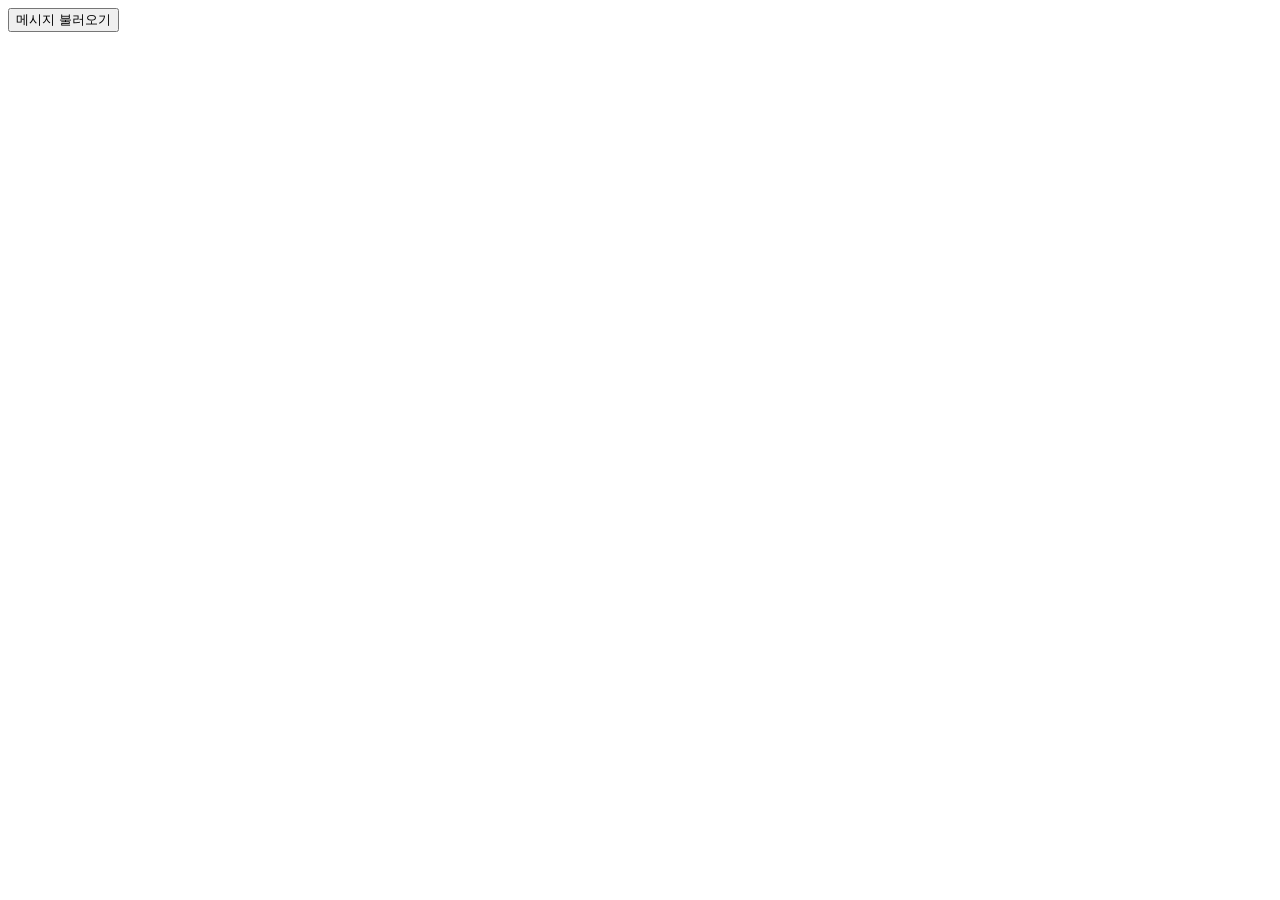
==== index.html @ 58577f4a "Add files via upload" ====
<!doctype html>
<html lang="ko">
<meta charset="UTF-8">
<title>Supabase 연결 테스트</title>

<button id="load">메시지 불러오기</button>
<p id="result" role="status"></p>

<script src="https://cdn.jsdelivr.net/npm/@supabase/supabase-js@2"></script>
<script>
  const db = window.supabase.createClient(
    "https://YOUR_PROJECT.supabase.co",
    "YOUR_PUBLISHABLE_KEY"
  );

  const result = document.querySelector("#result");

  document.querySelector("#load").addEventListener("click", async () => {
    result.textContent = "불러오는 중…";

    const { data, error } = await db.from("messages").select("text");

    result.textContent = error
      ? `조회 실패 (${error.message})`
      : data.map(message => message.text).join(", ") || "조회된 메시지가 없어요.";
  });
</script>
</html>
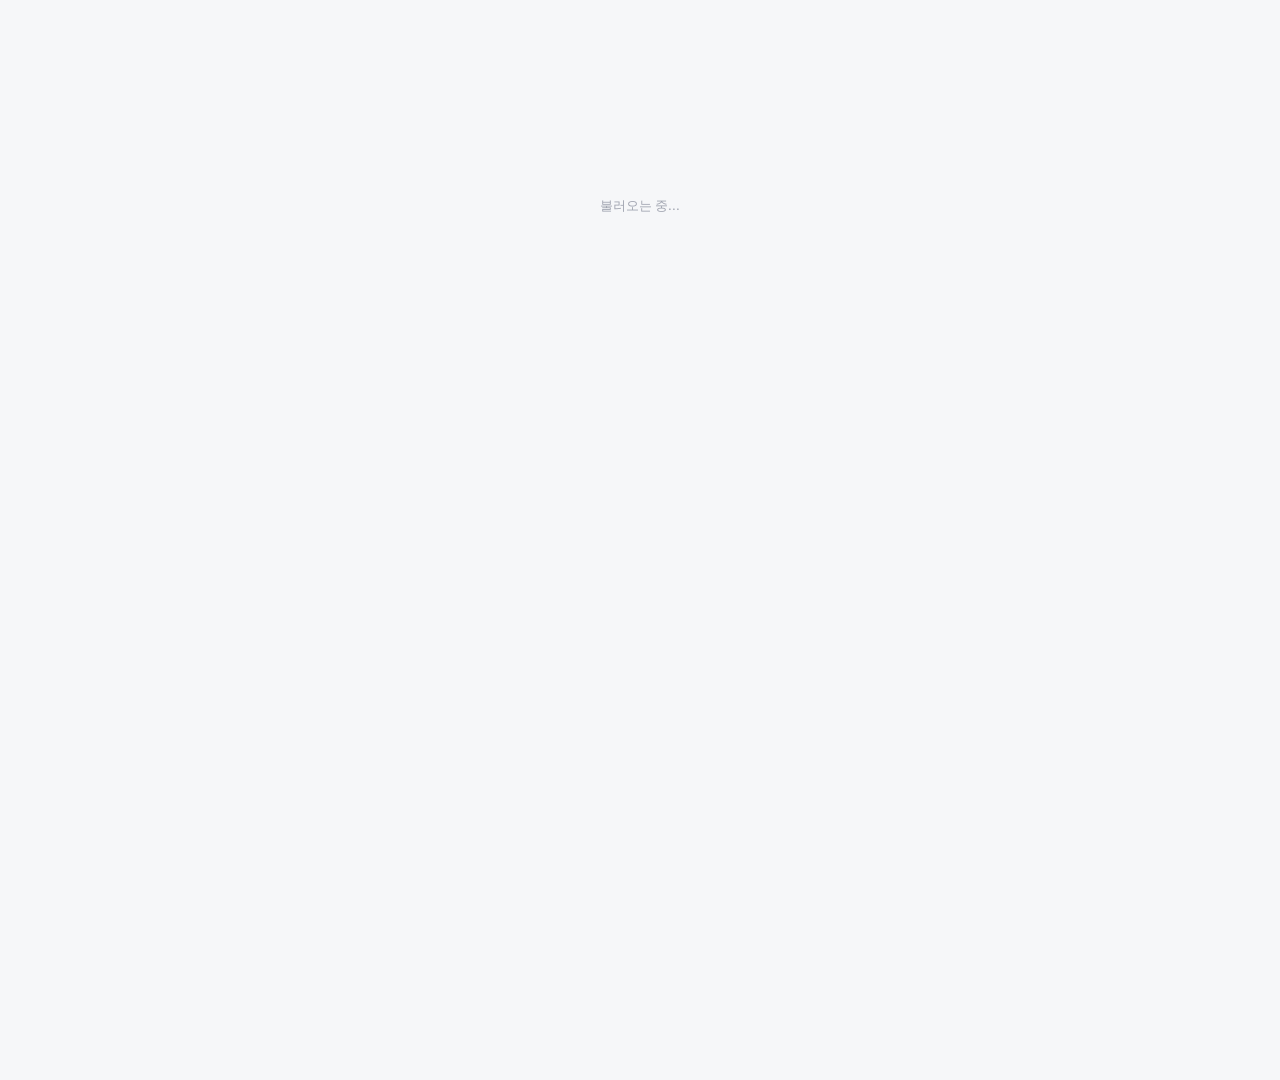
==== commit 08d1675d: "시작" ====
--- a/index.html
+++ b/index.html
@@ -1,28 +1,22 @@
-<!doctype html>
-<html lang="ko">
-<meta charset="UTF-8">
-<title>Supabase 연결 테스트</title>
-
-<button id="load">메시지 불러오기</button>
-<p id="result" role="status"></p>
-
-<script src="https://cdn.jsdelivr.net/npm/@supabase/supabase-js@2"></script>
-<script>
-  const db = window.supabase.createClient(
-    "https://YOUR_PROJECT.supabase.co",
-    "YOUR_PUBLISHABLE_KEY"
-  );
-
-  const result = document.querySelector("#result");
-
-  document.querySelector("#load").addEventListener("click", async () => {
-    result.textContent = "불러오는 중…";
-
-    const { data, error } = await db.from("messages").select("text");
-
-    result.textContent = error
-      ? `조회 실패 (${error.message})`
-      : data.map(message => message.text).join(", ") || "조회된 메시지가 없어요.";
-  });
-</script>
-</html>+<!doctype html>
+<html lang="ko">
+<head>
+  <meta charset="utf-8">
+  <meta name="viewport" content="width=device-width, initial-scale=1">
+  <title>NO:DI</title>
+  <link rel="preconnect" href="https://fonts.googleapis.com">
+  <link rel="stylesheet" href="https://fonts.googleapis.com/css2?family=Inter:wght@400;500;600;700;800&display=swap">
+  <link rel="stylesheet" href="https://cdn.jsdelivr.net/gh/orioncactus/pretendard@v1.3.9/dist/web/variable/pretendardvariable-dynamic-subset.min.css">
+  <link rel="stylesheet" href="css/tokens.css">
+  <link rel="stylesheet" href="css/base.css">
+  <link rel="stylesheet" href="css/layout.css">
+  <link rel="stylesheet" href="css/panels.css">
+  <link rel="stylesheet" href="css/nodi.css">
+  <script type="module" src="js/pages/index.js"></script>
+</head>
+<body>
+  <div id="root">
+    <div class="empty" style="margin-top: 20vh;">불러오는 중...</div>
+  </div>
+</body>
+</html>
--- a/css/tokens.css
+++ b/css/tokens.css
@@ -0,0 +1,109 @@
+/* 디자인 토큰 — 색상은 여기서만 정의하고 다른 CSS는 변수만 쓴다
+   NO:DI 디자인 (Figma '와씨톤' Page 4): 연회색 원근 그리드 배경 + 흰 플로팅 카드 + 보라 포인트 */
+:root {
+  /* 기본 */
+  --font: 'Inter', 'Pretendard Variable', Pretendard, -apple-system, BlinkMacSystemFont, 'Apple SD Gothic Neo', 'Malgun Gothic', 'Segoe UI', sans-serif;
+  --font-mono: ui-monospace, SFMono-Regular, Menlo, Consolas, monospace;
+  --bg: #F6F7F9;
+  --grid-line: rgba(70, 78, 120, 0.22);
+  --grid-line-soft: rgba(70, 78, 120, 0.10);
+  --canvas-bg: #FDFDFE;
+  --canvas-dot: #D9DBE2;
+  --surface: #FFFFFF;
+  --surface-2: #F6F6F8;
+  --surface-hover: #F2F2F6;
+  --border: #ECEDF1;
+  --border-strong: #D6D8DF;
+  --text: #0E1017;
+  --text-muted: #5E6270;
+  --text-faint: #A0A4B0;
+  --text-on-color: #FFFFFF;
+  --primary: #6C4FEF;
+  --primary-hover: #5A3CE0;
+  --primary-soft: #F1EEFE;
+  --primary-line: #CFC7F8;
+  --primary-grad: linear-gradient(180deg, #8F74F9 0%, #6A4CEB 100%);
+  --primary-glow: 0 0 0 3px rgba(143, 116, 249, 0.28), 0 10px 30px rgba(108, 79, 239, 0.22);
+  --danger: #DC2626;
+  --danger-soft: #FEF2F2;
+  --overlay: rgba(14, 16, 23, 0.38);
+  --shadow-sm: 0 1px 2px rgba(14, 16, 23, 0.04);
+  --shadow: 0 4px 16px rgba(14, 16, 23, 0.05);
+  --shadow-lg: 0 16px 40px rgba(14, 16, 23, 0.12);
+  --shadow-float: 0 8px 30px rgba(14, 16, 23, 0.05), 0 0 0 1px rgba(14, 16, 23, 0.03);
+  --focus-ring: 0 0 0 3px rgba(108, 79, 239, 0.22);
+
+  /* 노드 상태 (마인드맵: 기본은 연보라 테두리, 루트는 보라 채움) */
+  --node-border: #CFC7F8;
+  --edge: #C4C5CC;
+  --status-considering: #CFC7F8;
+  --status-considering-bg: #FFFFFF;
+  --status-adopted: #6C4FEF;
+  --status-adopted-bg: #F4F1FF;
+  --status-discarded: #C9CBD2;
+  --status-discarded-bg: #F4F4F6;
+  --candidate: #F59E0B;
+  --ai-badge: #7C3AED;
+  --selection: #6C4FEF;
+  --flash: rgba(124, 58, 237, 0.30);
+
+  /* 신호등 */
+  --signal-green: #22C55E;
+  --signal-yellow: #EAB308;
+  --signal-red: #EF4444;
+  --signal-off: #CBD5E1;
+  --signal-red-soft: #FEE2E2;
+
+  /* AI 말풍선 kind */
+  --bubble-praise: #16A34A;
+  --bubble-praise-bg: #F0FDF4;
+  --bubble-warning: #EA580C;
+  --bubble-warning-bg: #FFF7ED;
+  --bubble-suggestion: #2563EB;
+  --bubble-suggestion-bg: #EFF6FF;
+  --bubble-feedback: #4B5563;
+  --bubble-feedback-bg: #F9FAFB;
+  --bubble-gap: #7C3AED;
+  --bubble-gap-bg: #F5F3FF;
+
+  /* 커버리지 */
+  --cov-covered: #22C55E;
+  --cov-partial: #EAB308;
+  --cov-missing: #EF4444;
+
+  /* 실행 가능성 (1~5) */
+  --feas-low: #DC2626;
+  --feas-mid: #D97706;
+  --feas-high: #15803D;
+
+  /* 근거 칩: 요구사항 R* / 팀 경험 E* */
+  --ref-req: #4B5563;
+  --ref-req-bg: #F3F4F6;
+  --ref-exp: #0F766E;
+  --ref-exp-bg: #E6F6F4;
+
+  /* 실행 계획 범위 */
+  --scope-mvp: #15803D;
+  --scope-stretch: #2563EB;
+  --scope-out: #9CA3AF;
+  --banner-bg: #FFFBEB;
+  --banner-border: #FCD34D;
+
+  /* 간격 / 크기 */
+  --sp-1: 4px;
+  --sp-2: 8px;
+  --sp-3: 12px;
+  --sp-4: 16px;
+  --sp-5: 24px;
+  --sp-6: 32px;
+  --radius-sm: 8px;
+  --radius: 12px;
+  --radius-lg: 16px;
+  --radius-xl: 24px;
+  --sidebar-w: 232px;
+  --inspector-w: 320px;
+  --collapsed-w: 48px;
+  --topbar-h: 48px;
+  --topnav-h: 92px;
+  --node-w: 200px;
+}
--- a/css/base.css
+++ b/css/base.css
@@ -0,0 +1,149 @@
+*, *::before, *::after { box-sizing: border-box; }
+html, body { margin: 0; height: 100%; }
+body {
+  font-family: var(--font);
+  font-size: 14px;
+  line-height: 1.5;
+  color: var(--text);
+  background: var(--bg);
+  -webkit-font-smoothing: antialiased;
+  letter-spacing: -0.005em;
+}
+h1, h2, h3, h4, p { margin: 0; }
+a { color: var(--primary); text-decoration: none; }
+a:hover { text-decoration: underline; }
+ul { margin: 0; padding: 0; list-style: none; }
+button, input, select, textarea { font: inherit; color: inherit; }
+[hidden] { display: none !important; }
+
+/* 원근 그리드 배경 (천장 + 바닥, 소실점은 화면 가운데) — <div class="bg-grid"> 는 topnav.js 가 넣는다 */
+.bg-grid {
+  position: fixed; inset: 0; z-index: -1; overflow: hidden; pointer-events: none;
+  perspective: 420px; perspective-origin: 50% 50%;
+  background: var(--bg);
+}
+.bg-grid__plane {
+  position: absolute; left: -150%; width: 400%; height: 140vh;
+  background-image:
+    linear-gradient(to right, var(--grid-line) 1px, transparent 1px),
+    linear-gradient(to bottom, var(--grid-line) 1px, transparent 1px);
+  background-size: 110px 64px;
+  background-position: center top;
+}
+.bg-grid__plane--ceil {
+  top: 0; transform-origin: 50% 0; transform: rotateX(-84deg);
+  -webkit-mask-image: linear-gradient(to bottom, #000 0%, rgba(0,0,0,.6) 30%, transparent 75%);
+  mask-image: linear-gradient(to bottom, #000 0%, rgba(0,0,0,.6) 30%, transparent 75%);
+}
+.bg-grid__plane--floor {
+  bottom: 0; transform-origin: 50% 100%; transform: rotateX(86deg);
+  background-image:
+    linear-gradient(to right, var(--grid-line-soft) 1px, transparent 1px),
+    linear-gradient(to bottom, var(--grid-line-soft) 1px, transparent 1px);
+  background-size: 64px 40px; background-position: center bottom;
+  -webkit-mask-image: linear-gradient(to top, #000 0%, rgba(0,0,0,.7) 35%, transparent 80%);
+  mask-image: linear-gradient(to top, #000 0%, rgba(0,0,0,.7) 35%, transparent 80%);
+}
+.bg-grid::after {   /* 가운데를 하얗게 밝히는 안개 */
+  content: ''; position: absolute; inset: 0;
+  background: radial-gradient(ellipse 70% 38% at 50% 52%, rgba(255,255,255,.9) 0%, rgba(255,255,255,.55) 45%, transparent 75%);
+}
+
+/* 버튼 (알약형) */
+.btn {
+  display: inline-flex; align-items: center; justify-content: center; gap: var(--sp-1);
+  height: 34px; padding: 0 var(--sp-4);
+  border: 1px solid var(--border); border-radius: 999px;
+  background: var(--surface); cursor: pointer; white-space: nowrap; font-weight: 500;
+  transition: background .12s, border-color .12s, box-shadow .12s, transform .12s;
+  box-shadow: var(--shadow-sm);
+}
+.btn:hover { background: var(--surface-hover); text-decoration: none; }
+.btn:focus-visible { outline: none; box-shadow: var(--focus-ring); }
+.btn:disabled { opacity: .5; cursor: not-allowed; }
+.btn--primary { background: var(--primary-grad); border-color: transparent; color: var(--text-on-color); box-shadow: 0 4px 14px rgba(108, 79, 239, .28); }
+.btn--primary:hover { background: var(--primary-grad); filter: brightness(1.06); }
+.btn--danger { color: var(--danger); }
+.btn--danger:hover { background: var(--danger-soft); }
+.btn--ghost { border-color: transparent; background: transparent; box-shadow: none; }
+.btn--ghost:hover { background: var(--surface-hover); }
+.btn--sm { height: 28px; padding: 0 var(--sp-3); font-size: 12px; }
+.btn--lg { height: 48px; padding: 0 var(--sp-5); font-size: 15px; }
+.btn--soft { background: #EEEFF3; border-color: transparent; box-shadow: 0 1px 0 rgba(255,255,255,.8) inset, 0 6px 18px rgba(14,16,23,.06); }
+.btn--soft:hover { background: #E6E7EC; }
+.btn--block { width: 100%; }
+.btn--active { background: var(--primary-soft); border-color: var(--primary); color: var(--primary); }
+
+.icon-btn {
+  display: inline-flex; align-items: center; justify-content: center;
+  width: 28px; height: 28px; border: 0; border-radius: var(--radius-sm);
+  background: transparent; cursor: pointer; color: var(--text-muted);
+}
+.icon-btn:hover { background: var(--surface-hover); color: var(--text); }
+
+/* 입력 */
+.input, .select, .textarea {
+  width: 100%; padding: 8px var(--sp-3);
+  border: 1px solid var(--border); border-radius: var(--radius-sm);
+  background: var(--surface);
+}
+.select { padding-right: var(--sp-2); }
+.input:focus, .select:focus, .textarea:focus { outline: none; border-color: var(--primary); box-shadow: var(--focus-ring); }
+.textarea { resize: vertical; min-height: 80px; line-height: 1.5; }
+.field { display: flex; flex-direction: column; gap: var(--sp-1); margin-bottom: var(--sp-3); }
+.field > label { font-size: 12px; font-weight: 600; color: var(--text-muted); }
+.row { display: flex; gap: var(--sp-2); align-items: center; }
+.row--wrap { flex-wrap: wrap; }
+.grow { flex: 1; min-width: 0; }
+.muted { color: var(--text-muted); }
+.faint { color: var(--text-faint); }
+.small { font-size: 12px; }
+.ellipsis { overflow: hidden; text-overflow: ellipsis; white-space: nowrap; }
+.spacer { flex: 1; }
+
+/* 칩 / 배지 */
+.chip {
+  display: inline-flex; align-items: center; gap: 4px;
+  height: 22px; padding: 0 var(--sp-2); border-radius: 999px;
+  background: var(--surface-2); border: 1px solid var(--border); font-size: 12px;
+}
+.chip__x { border: 0; background: none; cursor: pointer; color: var(--text-faint); padding: 0; line-height: 1; }
+.chip__x:hover { color: var(--danger); }
+.dot { display: inline-block; width: 10px; height: 10px; border-radius: 50%; flex: none; }
+.avatar {
+  display: inline-flex; align-items: center; justify-content: center; flex: none;
+  width: 24px; height: 24px; border-radius: 50%;
+  color: var(--text-on-color); font-size: 11px; font-weight: 700;
+  border: 2px solid var(--surface);
+}
+
+/* 토스트 */
+.toasts {
+  position: fixed; left: 50%; bottom: var(--sp-5); transform: translateX(-50%);
+  display: flex; flex-direction: column; gap: var(--sp-2); z-index: 1000; pointer-events: none;
+}
+.toast {
+  padding: var(--sp-2) var(--sp-4); border-radius: var(--radius);
+  background: var(--text); color: var(--text-on-color); box-shadow: var(--shadow-lg);
+  font-size: 13px; animation: toast-in .18s ease-out;
+}
+.toast--error { background: var(--danger); }
+@keyframes toast-in { from { opacity: 0; transform: translateY(8px); } }
+
+/* 스피너 */
+.spinner {
+  display: inline-block; width: 16px; height: 16px; flex: none;
+  border: 2px solid var(--border); border-top-color: var(--primary); border-radius: 50%;
+  animation: spin .7s linear infinite;
+}
+@keyframes spin { to { transform: rotate(360deg); } }
+
+/* 빈 상태 */
+.empty { padding: var(--sp-4); text-align: center; color: var(--text-faint); font-size: 13px; }
+
+/* 설정 누락 안내 */
+.setup-error {
+  max-width: 560px; margin: 80px auto; padding: var(--sp-5);
+  background: var(--surface); border: 1px solid var(--border); border-radius: var(--radius-lg);
+}
+.setup-error code { font-family: var(--font-mono); background: var(--surface-2); padding: 1px 4px; border-radius: 4px; }
--- a/css/layout.css
+++ b/css/layout.css
@@ -0,0 +1,127 @@
+/* ───────── 공통 플로팅 헤더 (NO:DI) ───────── */
+.topnav { padding: 28px 44px 0; position: relative; z-index: 20; }
+.topnav__bar {
+  display: grid; grid-template-columns: 1fr auto 1fr; align-items: center;
+  height: 92px; padding: 0 26px 0 30px; max-width: 1352px; margin: 0 auto;
+  background: rgba(255, 255, 255, .96); border-radius: 46px;
+  box-shadow: 0 0 0 6px rgba(255, 255, 255, .55), 0 0 0 7px rgba(14, 16, 23, .03), var(--shadow);
+}
+.logo { display: inline-flex; align-items: center; gap: 8px; font-weight: 800; font-size: 22px; letter-spacing: -0.02em; color: var(--text); justify-self: start; }
+.logo:hover { text-decoration: none; }
+.logo__mark { flex: none; }
+.topnav__links { display: flex; align-items: center; gap: 18px; }
+.topnav__link {
+  display: inline-flex; align-items: center; height: 34px; padding: 0 15px; border-radius: 999px;
+  color: var(--text); font-size: 14px; font-weight: 500; transition: background .12s, color .12s;
+}
+.topnav__link:hover { background: var(--surface-hover); text-decoration: none; }
+.topnav__link--on, .topnav__link--on:hover {
+  background: var(--primary-grad); color: var(--text-on-color);
+  box-shadow: 0 0 0 1px rgba(108, 79, 239, .25), 0 4px 12px rgba(108, 79, 239, .30);
+}
+.topnav__auth { display: flex; align-items: center; gap: 22px; justify-self: end; min-width: 0; }
+.topnav__signin, .topnav__user { border: 0; background: none; cursor: pointer; font-size: 14px; font-weight: 500; max-width: 160px; }
+.topnav__user { cursor: default; color: var(--text-muted); }
+.topnav__cta { height: 42px; padding: 0 17px; font-size: 14px; font-weight: 600; box-shadow: 0 0 0 1px var(--border), 0 2px 8px rgba(14, 16, 23, .04); border-color: transparent; }
+@media (max-width: 900px) {
+  .topnav { padding: 12px 12px 0; }
+  .topnav__bar { grid-template-columns: auto 1fr; height: auto; padding: 12px 16px; border-radius: 28px; row-gap: 8px; }
+  .topnav__links { grid-column: 1 / -1; grid-row: 2; justify-content: space-between; gap: 4px; }
+  .topnav__auth { gap: 8px; }
+  .topnav__user { display: none; }
+}
+
+/* ───────── 페이지 공통 (index / me) ───────── */
+.page { max-width: 1440px; margin: 0 auto; padding: 48px 24px 64px; }
+.page--narrow { max-width: 1120px; }
+.page__header { display: flex; align-items: center; gap: var(--sp-3); margin-bottom: var(--sp-5); }
+.page__title { font-size: 26px; font-weight: 700; letter-spacing: -0.02em; }
+.page__eyebrow { color: var(--primary); font-size: 13px; font-weight: 500; margin-bottom: 6px; }
+.card {
+  background: var(--surface); border: 1px solid var(--border); border-radius: var(--radius-lg);
+  padding: var(--sp-5); box-shadow: var(--shadow);
+}
+.card__title { font-size: 16px; font-weight: 700; margin-bottom: var(--sp-3); }
+.grid { display: grid; gap: var(--sp-5); }
+.grid--2 { grid-template-columns: repeat(2, minmax(0, 1fr)); }
+.grid--3 { grid-template-columns: repeat(3, minmax(0, 1fr)); }
+.grid--cards { grid-template-columns: repeat(auto-fill, minmax(280px, 1fr)); gap: 40px; }
+@media (max-width: 760px) {
+  .grid--2, .grid--3 { grid-template-columns: 1fr; }
+  .grid--cards { gap: var(--sp-4); }
+  .page { padding: 28px 16px 48px; }
+}
+
+/* ───────── app.html: 헤더 아래 [왼쪽 메뉴 | 보드 | 오른쪽 패널] ───────── */
+.app-page { height: 100vh; display: flex; flex-direction: column; overflow: hidden; }
+.app {
+  flex: 1; min-height: 0;
+  display: grid; grid-template-columns: var(--sidebar-w) minmax(0, 1fr) var(--inspector-w);
+  gap: 32px; padding: 40px 24px 24px;
+}
+.app--right-collapsed { grid-template-columns: var(--sidebar-w) minmax(0, 1fr) var(--collapsed-w); }
+.app--page { grid-template-columns: var(--sidebar-w) minmax(0, 1fr); }
+.app--page .app__right { display: none; }
+
+.app__left { display: flex; flex-direction: column; gap: var(--sp-4); min-width: 0; min-height: 0; }
+.app__center { position: relative; display: flex; flex-direction: column; min-width: 0; min-height: 0; gap: var(--sp-3); }
+.app__right {
+  display: flex; flex-direction: column; min-width: 0; min-height: 0; overflow: hidden;
+  background: var(--surface); border-radius: var(--radius-xl); box-shadow: var(--shadow-float);
+}
+
+.panel-scroll { flex: 1; overflow-y: auto; overflow-x: hidden; }
+.panel-collapse {
+  display: flex; align-items: center; justify-content: flex-start;
+  height: 40px; padding: 0 var(--sp-2); border-bottom: 1px solid var(--border); flex: none;
+}
+.app--right-collapsed .app__right .panel-scroll { display: none; }
+.app--right-collapsed .app__right .panel-collapse { justify-content: center; }
+.collapsed-icons { display: none; flex-direction: column; align-items: center; gap: var(--sp-2); padding: var(--sp-2) 0; }
+.app--right-collapsed .app__right .collapsed-icons { display: flex; }
+
+/* 보드: 둥근 흰 패널 (캔버스 / 페이지 뷰) */
+.board {
+  position: relative; flex: 1; min-height: 0; display: flex; flex-direction: column;
+  background: var(--canvas-bg); border-radius: var(--radius-xl); overflow: hidden;
+  box-shadow: 0 0 0 2px #ECEBF4, 0 0 0 7px rgba(255, 255, 255, .6), var(--shadow);
+}
+.board--page {
+  background-color: var(--canvas-bg);
+  background-image: radial-gradient(var(--canvas-dot) 1.6px, transparent 1.7px);
+  background-size: 26px 26px; background-position: 13px 13px;
+  overflow-y: auto; padding: 48px 56px;
+}
+@media (max-width: 1100px) {
+  .app { grid-template-columns: 200px minmax(0, 1fr); }
+  .app__right { display: none; }
+  .board--page { padding: 24px; }
+}
+@media (max-width: 760px) {
+  .app-page { height: auto; overflow: visible; }
+  .app { grid-template-columns: 1fr; padding: 16px; gap: 16px; }
+  .board { min-height: 70vh; }
+}
+
+/* 보드 위 프로젝트 제목 줄 */
+.proj-bar { display: flex; align-items: center; gap: var(--sp-3); min-height: 32px; padding: 0 4px; flex-wrap: wrap; }
+
+/* 상단 바 (breadcrumb + 툴바) — 보드 안쪽 위에 떠 있는 줄 */
+.topbar {
+  display: flex; align-items: center; gap: var(--sp-2);
+  padding: 14px 18px 0; flex: none; min-width: 0;
+}
+.breadcrumb { display: flex; align-items: center; gap: 4px; min-width: 0; overflow: hidden; font-size: 13px; }
+.breadcrumb__item { border: 0; background: none; padding: 3px 8px; border-radius: 999px; cursor: pointer; color: var(--text-muted); white-space: nowrap; max-width: 180px; overflow: hidden; text-overflow: ellipsis; }
+.breadcrumb__item:hover { background: var(--surface-hover); color: var(--text); }
+.breadcrumb__item--current { color: var(--text); font-weight: 600; cursor: default; }
+.breadcrumb__item--current:hover { background: none; }
+.breadcrumb__sep { color: var(--text-faint); }
+
+.toolbar {
+  display: flex; align-items: center; gap: var(--sp-2); flex-wrap: wrap;
+  padding: 10px 18px 12px; flex: none; border-bottom: 1px solid var(--border);
+}
+.toolbar__group { display: flex; align-items: center; gap: var(--sp-1); }
+.toolbar__sep { width: 1px; height: 20px; background: var(--border); }
+.toolbar .select { width: auto; height: 28px; padding: 0 var(--sp-2); border-radius: 999px; font-size: 12px; }
--- a/css/panels.css
+++ b/css/panels.css
@@ -0,0 +1,298 @@
+/* ───────── 왼쪽 사이드바 ───────── */
+.proj-head { padding: var(--sp-3); border-bottom: 1px solid var(--border); }
+.proj-head__name { font-size: 15px; font-weight: 800; word-break: break-word; }
+.proj-head__meta { display: flex; align-items: center; gap: var(--sp-2); margin-top: 4px; font-size: 12px; color: var(--text-muted); flex-wrap: wrap; }
+.dday { font-weight: 800; color: var(--primary); }
+.dday--urgent { color: var(--danger); }
+.invite { font-family: var(--font-mono); font-size: 12px; cursor: pointer; border: 1px dashed var(--border-strong); background: var(--surface-2); border-radius: 4px; padding: 0 6px; }
+.invite:hover { border-color: var(--primary); color: var(--primary); }
+
+.nav-link {
+  display: flex; align-items: center; gap: var(--sp-2); width: 100%;
+  padding: 8px var(--sp-3); border: 0; background: none; cursor: pointer; text-align: left; font-weight: 600;
+  color: var(--text);
+}
+.nav-link:hover { background: var(--surface-hover); text-decoration: none; }
+
+.side-sec { border-top: 1px solid var(--border); }
+.side-sec > summary {
+  display: flex; align-items: center; gap: var(--sp-2);
+  padding: 8px var(--sp-3); cursor: pointer; font-weight: 600; list-style: none; user-select: none;
+}
+.side-sec > summary::-webkit-details-marker { display: none; }
+.side-sec > summary::after { content: '▸'; margin-left: auto; color: var(--text-faint); transition: transform .12s; }
+.side-sec[open] > summary::after { transform: rotate(90deg); }
+.side-sec > summary:hover { background: var(--surface-hover); }
+.side-sec__body { padding: 0 var(--sp-3) var(--sp-3); }
+.side-sec__count { font-size: 11px; color: var(--text-faint); font-weight: 500; }
+
+/* 노드 트리 아웃라인 */
+.tree { font-size: 13px; }
+.tree__item {
+  display: flex; align-items: center; gap: 4px; padding: 3px 4px; border-radius: 4px; cursor: pointer;
+  white-space: nowrap; overflow: hidden;
+}
+.tree__item:hover { background: var(--surface-hover); }
+.tree__item--selected { background: var(--primary-soft); color: var(--primary); }
+.tree__item--discarded { color: var(--text-faint); text-decoration: line-through; }
+.tree__status { width: 8px; height: 8px; border-radius: 2px; flex: none; border: 2px solid var(--status-considering); }
+.tree__status--adopted { background: var(--status-adopted); border-color: var(--status-adopted); }
+.tree__status--discarded { background: var(--status-discarded); border-color: var(--status-discarded); }
+.tree__label { overflow: hidden; text-overflow: ellipsis; }
+
+/* 요구사항 */
+.req-group { margin-top: var(--sp-2); }
+.req-group__title { font-size: 11px; font-weight: 700; color: var(--text-faint); text-transform: uppercase; margin-bottom: 2px; }
+.req {
+  display: flex; align-items: flex-start; gap: 6px; padding: 4px; border-radius: 4px; font-size: 12px;
+}
+.req:hover { background: var(--surface-hover); }
+.req__imp { flex: none; border: 0; cursor: pointer; font-size: 10px; font-weight: 800; padding: 1px 4px; border-radius: 4px; margin-top: 1px; }
+.req__imp--3 { background: var(--danger-soft); color: var(--danger); }
+.req__imp--2 { background: var(--primary-soft); color: var(--primary); }
+.req__imp--1 { background: var(--surface-2); color: var(--text-muted); }
+.req__text { flex: 1; min-width: 0; word-break: break-word; cursor: text; }
+.req__cov { flex: none; width: 10px; height: 10px; border-radius: 50%; margin-top: 4px; cursor: pointer; }
+.req__cov--covered { background: var(--cov-covered); }
+.req__cov--partial { background: var(--cov-partial); }
+.req__cov--missing { background: var(--cov-missing); }
+.req__del { visibility: hidden; }
+.req:hover .req__del { visibility: visible; }
+
+/* 링크 */
+.link-item { display: flex; align-items: center; gap: 6px; padding: 4px; border-radius: 4px; font-size: 13px; }
+.link-item:hover { background: var(--surface-hover); }
+.link-item__icon { flex: none; width: 18px; text-align: center; }
+.link-item a { flex: 1; min-width: 0; overflow: hidden; text-overflow: ellipsis; white-space: nowrap; color: var(--text); }
+.link-item .icon-btn { visibility: hidden; width: 22px; height: 22px; }
+.link-item:hover .icon-btn { visibility: visible; }
+
+/* 신호등 */
+.signal-btns { display: grid; grid-template-columns: repeat(3, 1fr); gap: 4px; }
+.signal-btn {
+  display: flex; flex-direction: column; align-items: center; gap: 2px; padding: 6px 0;
+  border: 1px solid var(--border); border-radius: var(--radius-sm); background: var(--surface); cursor: pointer; font-size: 11px;
+}
+.signal-btn:hover { background: var(--surface-hover); }
+.signal-btn--on { border-color: var(--primary); background: var(--primary-soft); font-weight: 700; }
+.signal-light { width: 14px; height: 14px; border-radius: 50%; }
+.signal-light--green { background: var(--signal-green); }
+.signal-light--yellow { background: var(--signal-yellow); }
+.signal-light--red { background: var(--signal-red); }
+.signal-light--off { background: var(--signal-off); }
+.signal-time { display: flex; justify-content: space-between; font-size: 12px; color: var(--text-muted); margin-top: 6px; }
+
+/* ───────── 오른쪽 패널 ───────── */
+.panel-title { padding: var(--sp-3); font-weight: 800; font-size: 14px; border-bottom: 1px solid var(--border); display: flex; align-items: center; gap: var(--sp-2); }
+.panel-sec { padding: var(--sp-3); border-bottom: 1px solid var(--border); }
+.panel-sec__title { font-size: 12px; font-weight: 700; color: var(--text-muted); margin-bottom: var(--sp-2); display: flex; align-items: center; }
+
+/* 팀원 */
+.member { border-bottom: 1px solid var(--border); }
+.member > summary {
+  display: flex; align-items: center; gap: var(--sp-2); padding: 10px var(--sp-3); cursor: pointer; list-style: none;
+  transition: background .1s;
+}
+.member > summary::-webkit-details-marker { display: none; }
+.member > summary:hover { background: var(--surface-hover); }
+.member--drop > summary { background: var(--primary-soft); box-shadow: inset 0 0 0 2px var(--primary); }
+.member--red > summary { background: var(--signal-red-soft); }
+.member--help > summary { animation: help-pulse 1s ease-in-out 4; }
+@keyframes help-pulse { 50% { background: var(--signal-red-soft); } }
+.member__name { font-weight: 700; }
+.member__role { font-size: 11px; color: var(--text-muted); }
+.member__temp { margin-left: auto; font-size: 12px; font-weight: 700; color: var(--bubble-warning); white-space: nowrap; }
+.member__body { padding: 0 var(--sp-3) var(--sp-3); font-size: 13px; }
+.member__msg { padding: 6px var(--sp-2); background: var(--surface-2); border-radius: var(--radius-sm); margin-bottom: var(--sp-2); font-size: 12px; }
+.progress { height: 6px; border-radius: 3px; background: var(--surface-2); overflow: hidden; }
+.progress__bar { height: 100%; background: var(--signal-green); }
+.task { display: flex; align-items: center; gap: 6px; padding: 3px 0; cursor: pointer; }
+.task:hover .task__title { color: var(--primary); }
+.task__state { font-size: 10px; font-weight: 700; padding: 0 5px; border-radius: 4px; background: var(--surface-2); color: var(--text-muted); flex: none; }
+.task__state--doing { background: var(--bubble-suggestion-bg); color: var(--bubble-suggestion); }
+.task__state--done { background: var(--bubble-praise-bg); color: var(--bubble-praise); }
+.task__title { overflow: hidden; text-overflow: ellipsis; white-space: nowrap; }
+.drop-hint { padding: var(--sp-3); font-size: 12px; color: var(--text-faint); }
+
+/* Inspector */
+.insp-title {
+  width: 100%; border: 1px solid transparent; border-radius: var(--radius-sm); padding: 4px 6px;
+  font-size: 16px; font-weight: 800; background: transparent;
+}
+.insp-title:hover { border-color: var(--border); }
+.insp-title:focus { outline: none; border-color: var(--primary); background: var(--surface); }
+.insp-desc { border-color: transparent; background: transparent; min-height: 64px; }
+.insp-desc:hover { border-color: var(--border); }
+.status-btns { display: grid; grid-template-columns: repeat(3, 1fr); gap: 4px; }
+.status-btn { height: 32px; border: 1px solid var(--border); border-radius: var(--radius-sm); background: var(--surface); cursor: pointer; font-weight: 600; }
+.status-btn:hover { background: var(--surface-hover); }
+.status-btn--adopted.status-btn--on { background: var(--status-adopted-bg); border-color: var(--status-adopted); color: var(--status-adopted); }
+.status-btn--considering.status-btn--on { background: var(--surface); border-color: var(--status-considering); color: var(--text); box-shadow: inset 0 0 0 1px var(--status-considering); }
+.status-btn--discarded.status-btn--on { background: var(--status-discarded-bg); border-color: var(--status-discarded); color: var(--text-muted); }
+.assignee { display: flex; align-items: center; gap: 6px; padding: 4px 0; }
+.assignee .select { width: auto; height: 26px; padding: 0 4px; font-size: 12px; }
+.comment-item { padding: 6px var(--sp-2); border-radius: var(--radius-sm); margin-bottom: 4px; font-size: 12px; border-left: 3px solid var(--bubble-feedback); background: var(--surface-2); }
+.comment-item--praise { border-color: var(--bubble-praise); }
+.comment-item--warning { border-color: var(--bubble-warning); }
+.comment-item--suggestion { border-color: var(--bubble-suggestion); }
+.comment-item--gap { border-color: var(--bubble-gap); }
+.comment-item__body { white-space: pre-wrap; }
+.stack { display: flex; flex-direction: column; gap: var(--sp-2); }
+
+/* ───────── 모달 ───────── */
+.modal-backdrop {
+  position: fixed; inset: 0; z-index: 800; background: var(--overlay);
+  display: flex; align-items: center; justify-content: center; padding: var(--sp-4);
+  animation: fade-in .12s;
+}
+@keyframes fade-in { from { opacity: 0; } }
+.modal {
+  width: 100%; max-width: 520px; max-height: calc(100vh - 32px); display: flex; flex-direction: column;
+  background: var(--surface); border-radius: var(--radius-lg); box-shadow: var(--shadow-lg);
+}
+.modal--wide { max-width: 760px; }
+.modal__head { display: flex; align-items: center; gap: var(--sp-2); padding: var(--sp-4) var(--sp-4) var(--sp-2); }
+.modal__title { font-size: 17px; font-weight: 800; flex: 1; }
+.modal__body { padding: var(--sp-2) var(--sp-4); overflow-y: auto; }
+.modal__foot { display: flex; justify-content: flex-end; gap: var(--sp-2); padding: var(--sp-3) var(--sp-4) var(--sp-4); }
+.progress-msg { display: flex; align-items: center; gap: var(--sp-3); padding: var(--sp-4) 0; }
+.cov-row { display: flex; gap: var(--sp-2); align-items: flex-start; padding: 6px 0; border-bottom: 1px solid var(--border); font-size: 13px; }
+.cov-row:last-child { border-bottom: 0; }
+.cov-row .req__cov { margin-top: 5px; }
+.summary-box { padding: var(--sp-3); background: var(--primary-soft); border-radius: var(--radius); margin-bottom: var(--sp-3); white-space: pre-wrap; }
+.check-row { display: flex; gap: var(--sp-2); align-items: flex-start; padding: var(--sp-2); border: 1px solid var(--border); border-radius: var(--radius-sm); margin-bottom: 6px; cursor: pointer; }
+.check-row input { margin-top: 3px; }
+.tabs { display: flex; gap: 4px; margin-bottom: var(--sp-3); }
+.drop-zone {
+  border: 2px dashed var(--border-strong); border-radius: var(--radius); padding: var(--sp-5);
+  text-align: center; color: var(--text-muted); cursor: pointer;
+}
+.drop-zone:hover, .drop-zone--over { border-color: var(--primary); color: var(--primary); background: var(--primary-soft); }
+
+/* ───────── index.html ───────── */
+.login { max-width: 400px; margin: 10vh auto; }
+.login .logo { font-size: 36px; text-align: center; }
+.login__tagline { text-align: center; color: var(--text-muted); margin: var(--sp-2) 0 var(--sp-5); white-space: pre-line; }
+.divider { display: flex; align-items: center; gap: var(--sp-2); color: var(--text-faint); font-size: 12px; margin: var(--sp-3) 0; }
+.divider::before, .divider::after { content: ''; flex: 1; height: 1px; background: var(--border); }
+.proj-card { display: flex; flex-direction: column; gap: 4px; cursor: pointer; transition: box-shadow .12s, border-color .12s; color: var(--text); }
+.proj-card:hover { border-color: var(--primary); box-shadow: var(--shadow); text-decoration: none; }
+.proj-card__name { font-size: 16px; font-weight: 800; }
+.proj-card__meta { font-size: 12px; color: var(--text-muted); display: flex; gap: var(--sp-2); }
+
+/* ───────── me.html ───────── */
+.kanban { display: grid; grid-template-columns: repeat(3, minmax(0, 1fr)); gap: var(--sp-3); }
+.kanban__col { background: var(--surface-2); border-radius: var(--radius); padding: var(--sp-2); min-height: 120px; }
+.kanban__title { font-size: 12px; font-weight: 800; color: var(--text-muted); padding: 4px; display: flex; gap: 4px; }
+.kcard { background: var(--surface); border: 1px solid var(--border); border-radius: var(--radius-sm); padding: var(--sp-2); margin-top: var(--sp-2); }
+.kcard__title { font-weight: 700; font-size: 13px; }
+.kcard__actions { display: flex; gap: 4px; margin-top: 6px; }
+.bar-row { display: flex; align-items: center; gap: var(--sp-2); font-size: 12px; margin-bottom: 6px; }
+.bar-row__label { width: 72px; flex: none; }
+.bar-row__track { flex: 1; height: 10px; background: var(--surface-2); border-radius: 5px; overflow: hidden; }
+.bar-row__fill { height: 100%; border-radius: 5px; }
+.bar-row__fill--green { background: var(--signal-green); }
+.bar-row__fill--yellow { background: var(--signal-yellow); }
+.bar-row__fill--red { background: var(--signal-red); }
+.bar-row__value { width: 64px; text-align: right; font-variant-numeric: tabular-nums; color: var(--text-muted); }
+.feed-item { padding: 6px 0; border-bottom: 1px solid var(--border); font-size: 13px; display: flex; gap: var(--sp-2); }
+.feed-item:last-child { border-bottom: 0; }
+.feed-item__time { margin-left: auto; color: var(--text-faint); font-size: 12px; white-space: nowrap; }
+@media (max-width: 760px) { .kanban { grid-template-columns: 1fr; } }
+
+/* Inspector 탭 */
+.insp-tabs { display: flex; gap: 4px; padding: var(--sp-2) var(--sp-3) 0; border-bottom: 1px solid var(--border); }
+.insp-tab {
+  border: 0; background: none; cursor: pointer; padding: 6px 10px; font-weight: 700; font-size: 13px;
+  color: var(--text-muted); border-bottom: 2px solid transparent; margin-bottom: -1px;
+}
+.insp-tab:hover { color: var(--text); }
+.insp-tab--on { color: var(--primary); border-bottom-color: var(--primary); }
+.insp-tab__feas { font-size: 11px; color: var(--text-faint); }
+
+/* 실행 계획 (F15) */
+.plan { font-size: 13px; }
+.plan-banner {
+  font-size: 12px; padding: 6px var(--sp-2); margin-bottom: var(--sp-2); border-radius: var(--radius-sm);
+  background: var(--surface-2); border: 1px solid var(--border);
+}
+.plan-banner--stale { background: var(--banner-bg); border-color: var(--banner-border); }
+.plan-feas { display: flex; align-items: center; gap: var(--sp-2); }
+.plan-feas__label { font-weight: 700; }
+.plan-feas__dots { font-size: 14px; letter-spacing: 2px; }
+.plan-sec__title { font-size: 12px; font-weight: 700; color: var(--text-muted); margin: var(--sp-3) 0 var(--sp-1); padding-top: var(--sp-2); border-top: 1px dashed var(--border); }
+.plan-item { padding: 6px 0; border-bottom: 1px solid var(--border); }
+.plan-item:last-child { border-bottom: 0; }
+.plan-item__title { font-weight: 700; }
+.plan-scope { padding: 4px 0 4px var(--sp-2); border-left: 3px solid var(--border); margin-bottom: 6px; }
+.plan-scope--mvp { border-color: var(--scope-mvp); }
+.plan-scope--stretch { border-color: var(--scope-stretch); }
+.plan-scope--out { border-color: var(--scope-out); color: var(--text-muted); }
+.plan-scope__label { font-size: 12px; font-weight: 700; }
+.plan-list { margin: 2px 0 0; padding-left: 18px; }
+.plan-list__item { font-weight: 600; }
+.plan-risk { padding: 4px 0; }
+.rows-editor__row { margin-bottom: 4px; }
+.rows-editor__row .input { min-width: 0; }
+
+/* 경험 카드 (F16) */
+.exp-list { display: flex; flex-direction: column; gap: 6px; }
+.exp-card {
+  display: flex; align-items: flex-start; gap: var(--sp-2); padding: var(--sp-2);
+  border: 1px solid var(--border); border-radius: var(--radius-sm); background: var(--surface);
+}
+.exp-card__icon { font-size: 18px; line-height: 1.2; }
+.exp-card__title { font-weight: 700; }
+.exp-card__level { font-weight: 400; font-size: 12px; color: var(--ref-exp); }
+.exp-form { padding: var(--sp-2); border: 1px dashed var(--border-strong); border-radius: var(--radius-sm); background: var(--surface-2); }
+.exp-chip {
+  display: inline-flex; align-items: center; gap: 2px; font-size: 11px; padding: 1px 6px; border-radius: 999px;
+  background: var(--ref-exp-bg); color: var(--ref-exp); cursor: help; max-width: 100%;
+  overflow: hidden; text-overflow: ellipsis; white-space: nowrap;
+}
+.exp-chip__level { font-size: 9px; letter-spacing: 1px; }
+.member__exp-title { font-size: 11px; font-weight: 700; color: var(--text-muted); margin: var(--sp-2) 0 4px; }
+.chip--sm { height: 18px; font-size: 11px; padding: 0 6px; }
+.team-exp {
+  display: flex; align-items: center; gap: var(--sp-2); padding: var(--sp-2); margin-bottom: var(--sp-2);
+  border-radius: var(--radius-sm); background: var(--ref-exp-bg);
+}
+.team-exp--empty { background: var(--banner-bg); }
+
+/* ───────── IA v2: HOME 탭 (index.html) ───────── */
+.section-title { font-size: 15px; font-weight: 800; margin: var(--sp-5) 0 var(--sp-3); }
+.stat-row { display: grid; grid-template-columns: repeat(3, minmax(0, 1fr)); gap: var(--sp-3); margin-top: var(--sp-3); }
+.stat { background: var(--surface); border: 1px solid var(--border); border-radius: var(--radius); padding: var(--sp-3) var(--sp-4); }
+.stat__num { font-size: 24px; font-weight: 900; font-variant-numeric: tabular-nums; }
+.stat__label { font-size: 12px; color: var(--text-muted); }
+.proj-card--past { opacity: .75; }
+.proj-card__progress { display: flex; align-items: center; gap: var(--sp-2); margin-top: 4px; }
+.proj-card__progress .progress { flex: 1; }
+.clamp-2 { display: -webkit-box; -webkit-line-clamp: 2; -webkit-box-orient: vertical; overflow: hidden; }
+.grid--account { grid-template-columns: minmax(0, 1fr) minmax(0, 2fr); }
+.stack-lg { display: flex; flex-direction: column; gap: var(--sp-4); }
+.member-row { display: flex; align-items: center; gap: var(--sp-2); padding: var(--sp-2) 0; border-bottom: 1px solid var(--border); }
+.member-row:last-child { border-bottom: 0; }
+.input--sm { height: 28px; font-size: 12px; margin-top: 2px; }
+.req-preview { padding-left: 20px; margin: 0; font-size: 13px; }
+.req-preview li { margin-bottom: 2px; }
+@media (max-width: 760px) {
+  .page__header { flex-wrap: wrap; }
+  .grid--account { grid-template-columns: 1fr; }
+  .stat-row { grid-template-columns: repeat(3, minmax(0, 1fr)); gap: var(--sp-2); }
+}
+
+/* ───────── IA v2: 프로젝트 상세 사이드바 영역 ───────── */
+.side-group {
+  padding: var(--sp-3) 12px 4px; font-size: 11px; font-weight: 800; letter-spacing: .02em;
+  color: var(--text-faint); border-top: 1px solid var(--border);
+}
+.link-group + .link-group { margin-top: 6px; }
+.like-row { display: flex; align-items: center; gap: 6px; padding: 3px 0; font-size: 13px; }
+
+/* 할 일 목록 (node_tasks) */
+.todo { display: flex; align-items: center; gap: 6px; padding: 3px 0; font-size: 13px; cursor: pointer; }
+.todo input[type="checkbox"] { flex: none; }
+.todo__text { flex: 1; min-width: 0; overflow-wrap: anywhere; }
+.todo--done .todo__text { text-decoration: line-through; color: var(--text-faint); }
+.todo__who { width: 88px; flex: none; height: 26px; font-size: 12px; }
--- a/css/nodi.css
+++ b/css/nodi.css
@@ -0,0 +1,156 @@
+/* ═════════ NO:DI 디자인 (Figma '와씨톤' Page 4) — 화면별 컴포넌트 ═════════
+   tokens.css → base.css → layout.css → (canvas.css) → panels.css → nodi.css 순서로 로드한다. */
+
+/* 프로젝트 상세 왼쪽 메뉴 — 흰 알약 목록, 선택 항목은 보라 아이콘 + 점 */
+.side-nav { display: flex; flex-direction: column; gap: 9px; flex: none; }
+.side-nav__item {
+  display: flex; align-items: center; gap: 10px; width: 100%; height: 36px; padding: 0 16px;
+  border: 0; border-radius: 10px; background: rgba(255, 255, 255, .85); cursor: pointer;
+  font-size: 13px; font-weight: 500; color: var(--text); text-align: left;
+  box-shadow: 0 1px 2px rgba(14, 16, 23, .03); transition: background .12s;
+}
+.side-nav__item:hover { background: var(--surface); }
+.side-nav__item--on { background: #EEEFF3; font-weight: 600; }
+.side-nav__icon { width: 18px; height: 18px; flex: none; fill: none; stroke: #4A4E5A; stroke-width: 1.6; stroke-linecap: round; stroke-linejoin: round; }
+.side-nav__item--on .side-nav__icon { stroke: var(--primary); fill: var(--primary-soft); }
+.side-nav__dot { width: 4px; height: 4px; border-radius: 50%; background: var(--primary); margin-left: -4px; flex: none; }
+.side-nav__label { flex: 1; min-width: 0; overflow: hidden; text-overflow: ellipsis; white-space: nowrap; }
+.side-nav__count { font-size: 11px; color: var(--text-faint); font-weight: 500; }
+
+/* 왼쪽 보조 패널: 부품을 흰 카드로 */
+.side-panel { display: flex; flex-direction: column; gap: 12px; min-height: 0; padding: 2px 2px 8px; }
+.side-panel:empty { display: none; }
+.side-panel .side-sec { background: var(--surface); border: 0; border-radius: var(--radius-lg); box-shadow: var(--shadow-float); overflow: hidden; }
+.side-sec > summary { padding: 12px 14px; font-size: 13px; }
+.side-sec__body { padding: 0 14px 14px; }
+
+/* 보드 위 프로젝트 제목 줄 */
+.proj-bar__name { font-size: 18px; font-weight: 700; letter-spacing: -0.02em; max-width: 50%; }
+.proj-bar__chip {
+  display: inline-flex; align-items: center; height: 24px; padding: 0 10px; border-radius: 999px;
+  background: var(--surface); box-shadow: 0 0 0 1px var(--border); font-size: 12px; color: var(--text-muted);
+}
+.proj-bar__chip.dday { color: var(--primary); font-weight: 700; }
+.proj-bar__chip.dday--urgent { color: var(--danger); }
+
+/* 페이지 보드 섹션 */
+.page-sec { max-width: 1040px; margin: 0 auto; }
+.page-sec + .page-sec { margin-top: 40px; }
+.page-sec__head { display: flex; align-items: center; gap: var(--sp-2); margin-bottom: var(--sp-5); flex-wrap: wrap; }
+.page-sec__title { display: flex; align-items: center; gap: 8px; font-size: 20px; font-weight: 700; letter-spacing: -0.02em; margin-bottom: var(--sp-4); }
+.page-sec__head .page-sec__title { margin-bottom: 0; }
+.page-sec__body {
+  background: var(--surface); border: 1px solid var(--border); border-radius: var(--radius-lg);
+  padding: var(--sp-5); box-shadow: var(--shadow);
+}
+.page-sec__body .tree, .page-sec__body .req, .page-sec__body .link-item { font-size: 14px; }
+
+/* 👥 팀원 카드 그리드 */
+.team-grid { display: grid; grid-template-columns: repeat(auto-fill, minmax(300px, 1fr)); gap: 24px 40px; }
+.team-card {
+  display: flex; flex-direction: column; min-height: 232px; padding: 28px 28px 24px; text-align: left;
+  background: var(--surface); border: 1px solid var(--border); border-radius: var(--radius-lg);
+  box-shadow: var(--shadow); transition: box-shadow .15s, border-color .15s; font: inherit; color: var(--text);
+}
+.team-card:hover { border-color: var(--primary-line); }
+.team-card--red { border-color: var(--signal-red); }
+.team-card__head { display: flex; align-items: center; gap: 16px; }
+.team-card__head .avatar { width: 48px; height: 48px; font-size: 18px; border: 0; }
+.team-card__name { font-size: 14px; font-weight: 700; }
+.team-card__handle { font-size: 12px; color: var(--primary); margin-top: 4px; }
+.team-card__status {
+  display: inline-flex; align-items: center; justify-content: center; flex: none;
+  width: 48px; height: 48px; border-radius: 50%; background: var(--surface);
+  box-shadow: 0 0 0 1px var(--border), 0 4px 12px rgba(14, 16, 23, .05);
+}
+.team-card__like {
+  display: inline-flex; align-items: center; gap: 6px; align-self: flex-start; margin-top: 22px;
+  border: 0; background: none; padding: 2px 0; cursor: pointer; font-size: 16px; font-weight: 600; color: var(--text);
+}
+.team-card__like:disabled { cursor: default; opacity: 1; }
+.team-card__like:not(:disabled):hover { color: var(--primary); }
+.thumb { width: 17px; height: 17px; fill: var(--primary); }
+.team-card__lines { margin-top: 22px; font-size: 13px; line-height: 1.9; }
+.team-card--add {
+  align-items: center; justify-content: center; gap: 8px; cursor: pointer;
+  background: #F3F3F6; border-color: #ECECF1; box-shadow: none;
+}
+.team-card--add:hover { background: #EEEEF3; border-color: var(--primary-line); }
+.team-card__plus { font-size: 34px; font-weight: 200; line-height: 1; color: var(--text-faint); }
+.exp-chip { display: inline-flex; align-items: center; height: 22px; padding: 0 8px; border-radius: 999px; background: var(--surface-2); font-size: 11px; color: var(--text-muted); }
+
+/* 오른쪽 패널 (Inspector / 팀원 목록) — 둥근 흰 카드 안 */
+.panel-title { padding: 16px; font-size: 15px; }
+.panel-sec { padding: 14px 16px; }
+
+/* ───────── HOME (index.html) ───────── */
+.hero { min-height: calc(100vh - 140px); display: flex; flex-direction: column; align-items: center; text-align: center; padding: 22vh 16px 64px; }
+.hero__eyebrow { color: var(--primary); font-size: 13px; font-weight: 500; }
+.hero__title { margin-top: 20px; font-size: 60px; line-height: 1.33; font-weight: 500; letter-spacing: -0.035em; }
+.hero__pill {
+  display: inline-flex; align-items: center; height: 84px; padding: 0 28px; margin-left: 12px; vertical-align: middle;
+  border-radius: 999px; background: var(--primary-grad); color: var(--text-on-color); font-weight: 700; letter-spacing: -0.04em;
+  box-shadow: 0 0 0 3px rgba(255, 255, 255, .7), 0 10px 30px rgba(108, 79, 239, .30);
+}
+.hero__sub { margin-top: 22px; font-size: 16px; color: #3F4350; }
+.hero__cta { margin-top: auto; height: 50px; padding: 0 22px; font-size: 14px; font-weight: 500; }
+.hero--compact { min-height: 0; padding: 24px 16px 40px; }
+.hero--compact .hero__title { font-size: 40px; margin-top: 12px; }
+@media (max-width: 760px) {
+  .hero { padding-top: 12vh; }
+  .hero__title { font-size: 36px; }
+  .hero__pill { height: 54px; padding: 0 18px; }
+  .hero--compact .hero__title { font-size: 28px; }
+}
+
+/* 프로젝트 카드 (썸네일 + 제목) — 호버 시 보라 글로우 */
+.grid--projects { grid-template-columns: repeat(auto-fill, minmax(280px, 1fr)); gap: 40px; }
+.proj-card {
+  display: flex; flex-direction: column; gap: 0; padding: 0; overflow: hidden; cursor: pointer;
+  background: var(--surface); border: 1px solid var(--border); border-radius: var(--radius-lg);
+  box-shadow: var(--shadow); color: var(--text);
+  transition: box-shadow .18s, border-color .18s, transform .18s;
+}
+.proj-card:hover {
+  text-decoration: none; transform: scale(1.03);
+  border-color: rgba(143, 116, 249, .5); box-shadow: var(--primary-glow);
+}
+.proj-card__thumb {
+  position: relative; display: flex; align-items: center; justify-content: center;
+  height: 156px; background: #F5F5F7; overflow: hidden;
+}
+.proj-card__mono { font-size: 44px; font-weight: 800; letter-spacing: -0.04em; line-height: 1; text-align: center; padding: 0 16px; overflow-wrap: anywhere; }
+.proj-card__sub { position: absolute; bottom: 14px; left: 0; right: 0; text-align: center; font-size: 11px; color: var(--text-faint); letter-spacing: .04em; }
+.proj-card__badge {
+  position: absolute; top: 12px; right: 12px; height: 22px; padding: 0 9px; border-radius: 999px;
+  display: inline-flex; align-items: center; background: var(--surface); font-size: 11px; font-weight: 700; color: var(--primary);
+  box-shadow: 0 0 0 1px var(--border);
+}
+.proj-card__badge.dday--urgent { color: var(--danger); }
+.proj-card__badge--muted { color: var(--text-faint); }
+.proj-card__body { padding: 22px 28px 24px; display: flex; flex-direction: column; gap: 6px; }
+.proj-card__name { font-size: 14px; font-weight: 500; }
+.proj-card__meta { font-size: 12px; color: var(--text-faint); display: flex; gap: var(--sp-2); flex-wrap: wrap; }
+.proj-card__progress { display: flex; align-items: center; gap: var(--sp-2); margin-top: 4px; }
+.proj-card__progress .progress { flex: 1; }
+.proj-card__progress .progress__bar { background: var(--primary); }
+.proj-card--past { opacity: .72; }
+.proj-card--add {
+  align-items: center; justify-content: center; min-height: 230px; gap: 8px;
+  background: #F3F3F6; border-color: #ECECF1; box-shadow: none; font: inherit;
+}
+.proj-card--add:hover { background: #EEEEF3; }
+.proj-card__plus { font-size: 40px; font-weight: 200; color: var(--text-faint); line-height: 1; }
+
+.section-title { font-size: 18px; font-weight: 700; margin: 48px 0 20px; letter-spacing: -0.02em; }
+.stat-row { max-width: 720px; margin: 28px auto 0; }
+.stat { border-radius: var(--radius-lg); box-shadow: var(--shadow); text-align: center; }
+
+/* 모달 · 기타 둥글게 */
+.modal { border-radius: var(--radius-xl); }
+.modal__head { padding: 22px 24px 8px; }
+.modal__body { padding: 8px 24px; }
+.modal__foot { padding: 14px 24px 22px; }
+.seg { display: inline-flex; padding: 3px; gap: 2px; border-radius: 999px; background: #EEEFF3; margin-bottom: var(--sp-4); }
+.seg__btn { height: 30px; padding: 0 14px; border: 0; border-radius: 999px; background: none; cursor: pointer; font-size: 13px; font-weight: 500; color: var(--text-muted); }
+.seg__btn--on { background: var(--surface); color: var(--text); box-shadow: var(--shadow-sm); }
